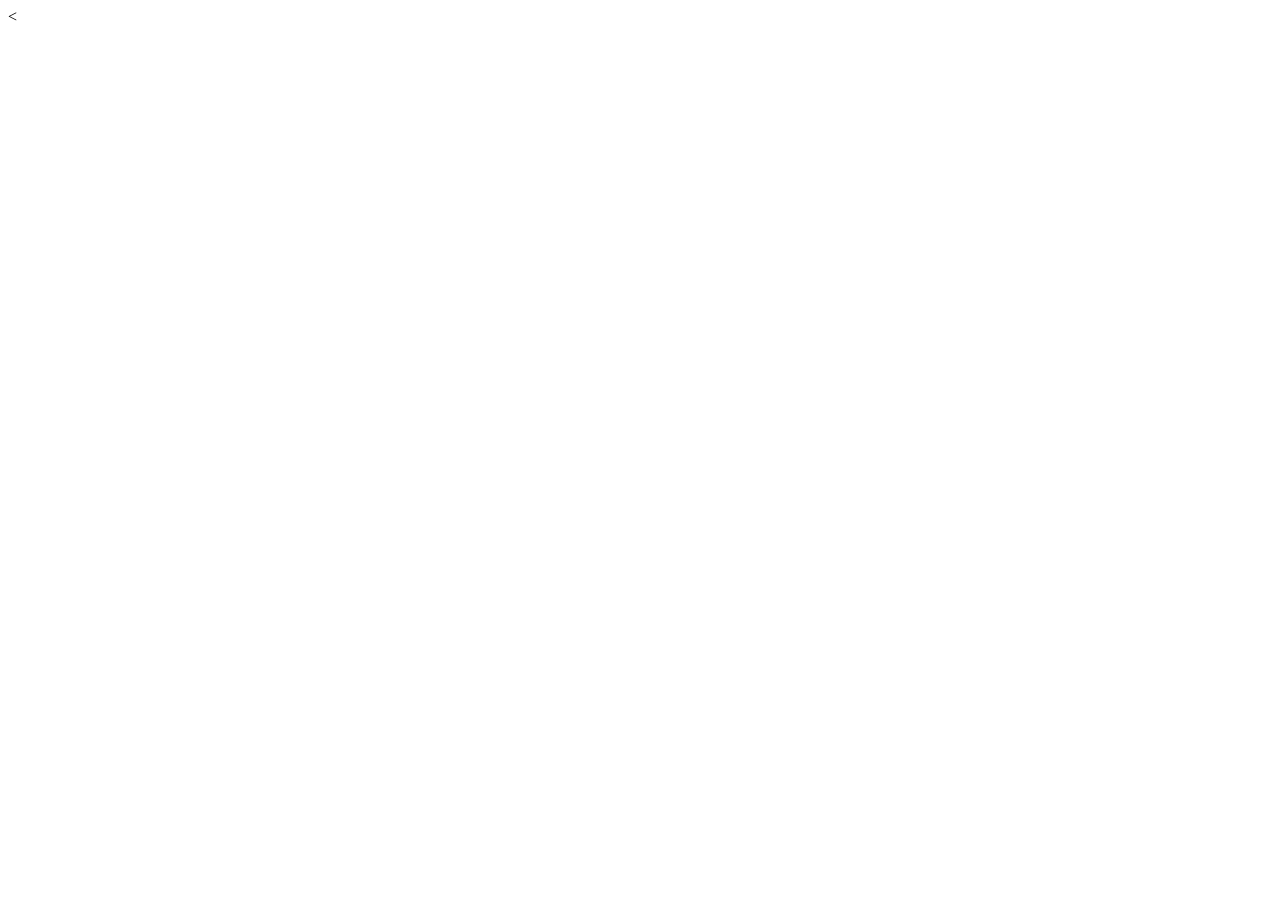
==== index.html @ 3ad2719d "Inicio Git" ====
<!DOCTYPE html>
<html lang="en">
<head>
  <meta charset="UTF-8">
  <meta name="viewport" content="width=device-width, initial-scale=1.0">
  <meta http-equiv="X-UA-Compatible" content="ie=edge"><
  <title>Document</title>
  <link rel="stylesheet" href="./styles.css">
</head>
<body>
  <div id="app" v-bind:style="{background: '#'+color}">
    
    <coin-detail v-bind:coin="btc"></coin-detail>

  </div>

  <script src="https://cdn.jsdelivr.net/npm/vue/dist/vue.js"></script>
  <script src="app.js"></script>
</body>
</html>
---- styles.css ----
#app {
  font-family: sans-serif;
  flex-direction: column;
  padding: 20px;
  min-height: 800px;
}

.green {
  color: seagreen;
}

.red {
  color: tomato;
}

.orange {
  color: orange;
}

.uppercase {
  text-transform: uppercase
}

a {
  color: inherit;
  text-decoration: none;
}

img {
  height: 64px;
  width: 64px;
}

a:hover {
  text-decoration: underline;
}

ul li {
  margin-top: 5px;
}

button {
  padding: 10px;
}

.row {
  justify-content: space-around;
  display: flex !important;
  flex-direction: row !important;
}

span {
  cursor: pointer;
}
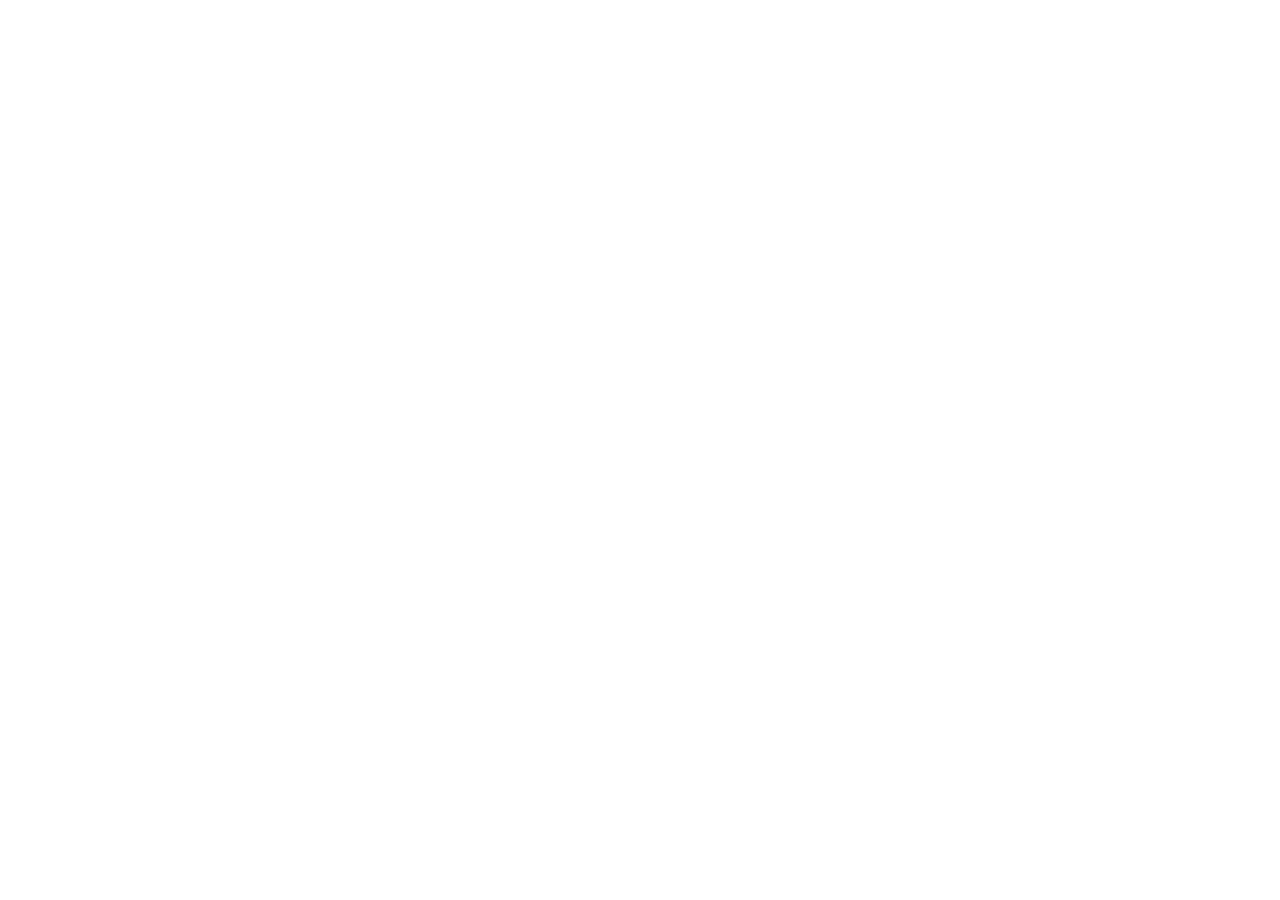
==== commit 51710510: "fixed" ====
--- a/index.html
+++ b/index.html
@@ -3,7 +3,7 @@
 <head>
   <meta charset="UTF-8">
   <meta name="viewport" content="width=device-width, initial-scale=1.0">
-  <meta http-equiv="X-UA-Compatible" content="ie=edge"><
+  <meta http-equiv="X-UA-Compatible" content="ie=edge">
   <title>Document</title>
   <link rel="stylesheet" href="./styles.css">
 </head>
